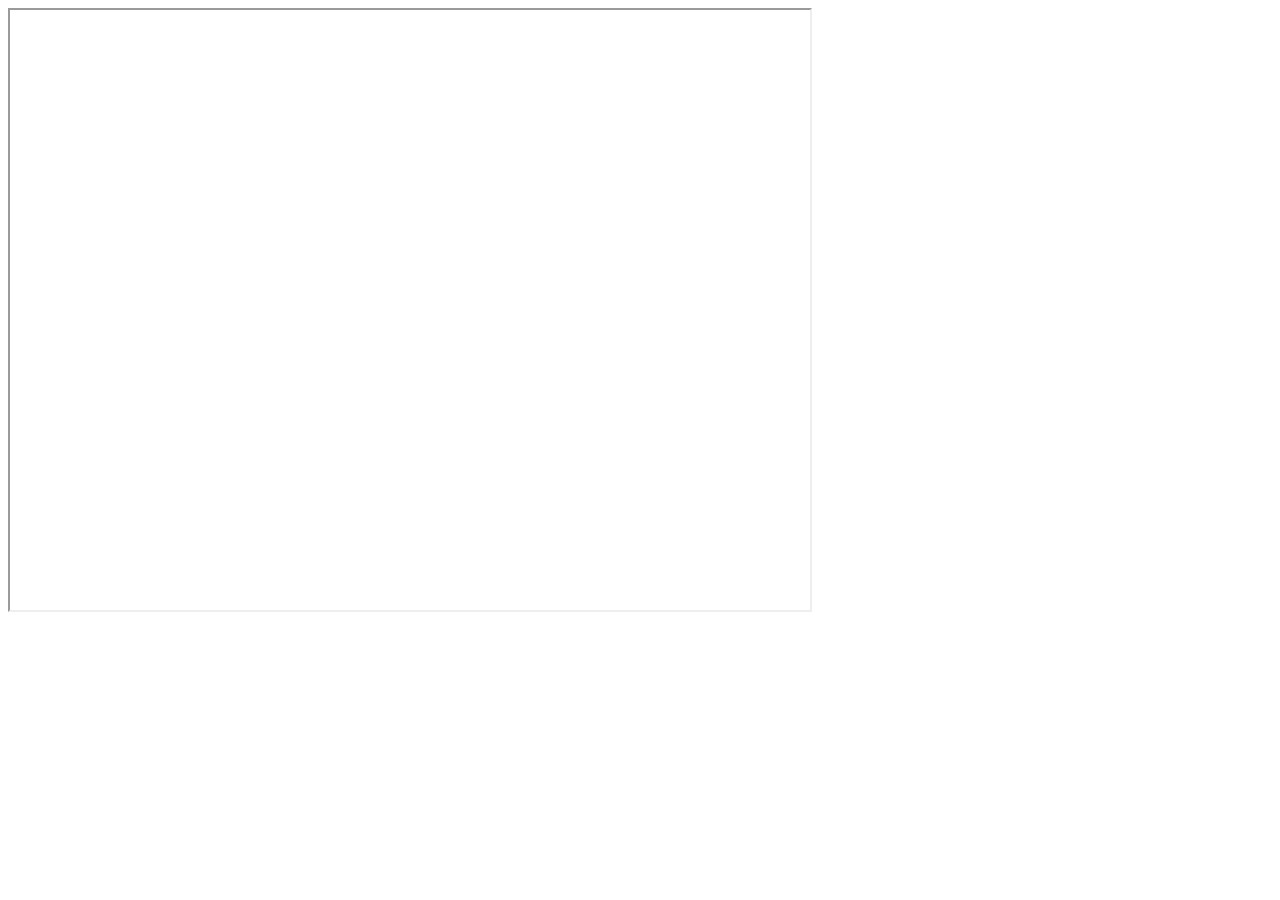
==== widget1.html @ acb82c3e "Update widget1.html" ====
<!DOCTYPE html>
<html>
 <head>
  <meta http-equiv="Content-Type" content="text/html; charset=utf-8">
  <title>Топ донаты и последняя подписка</title>
 </head>
<iframe frameborder=1 scrolling=no width=800 height=600 allowtransparency src="https://www.donationalerts.com/widget/instream-stats?id=870004&token=Z7rJj7JDn3uP1A5aAae7"></iframe>
</html>
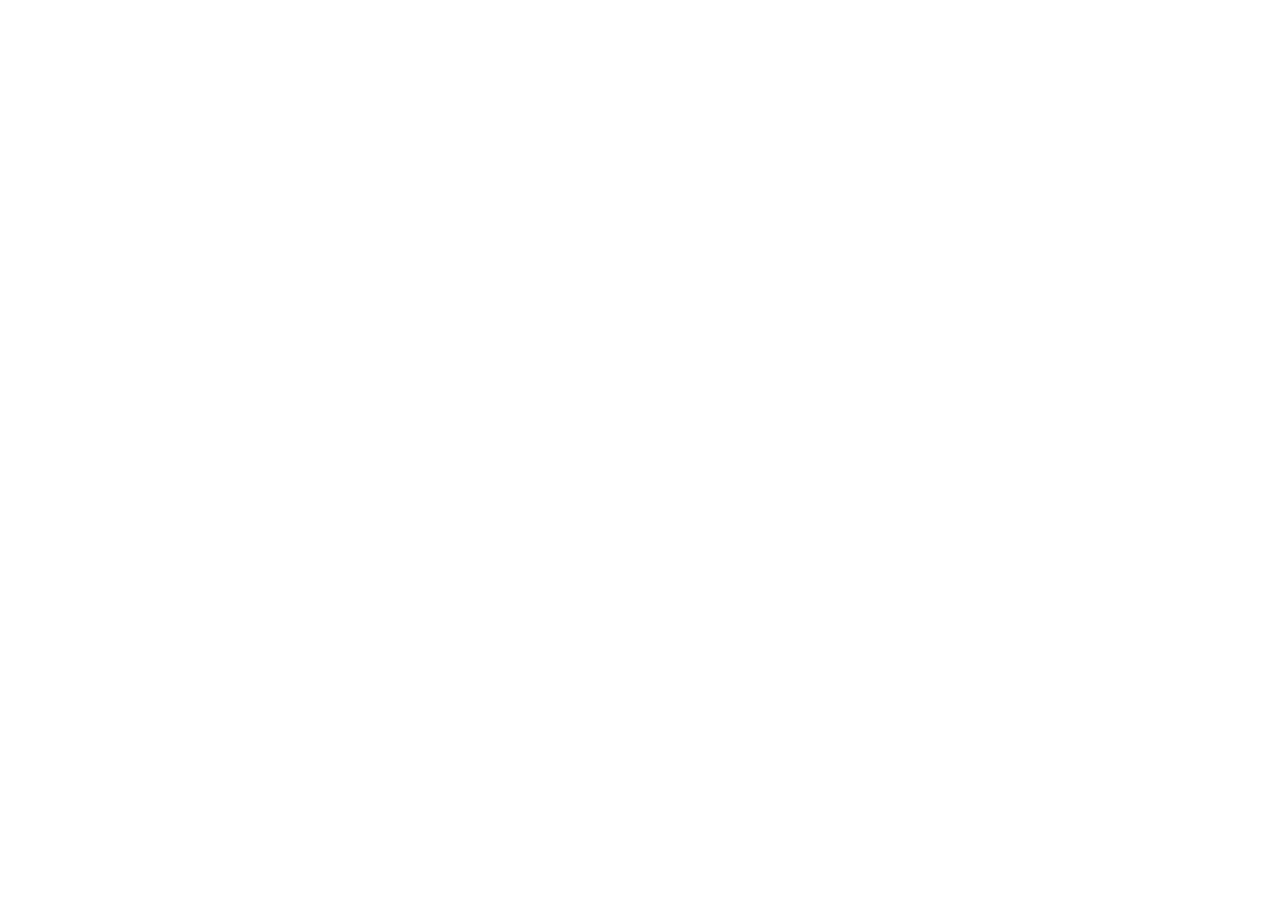
==== commit a6a3beeb: "Update widget1.html" ====
--- a/widget1.html
+++ b/widget1.html
@@ -1,8 +1,30 @@
-<!DOCTYPE html>
 <html>
- <head>
-  <meta http-equiv="Content-Type" content="text/html; charset=utf-8">
-  <title>Топ донаты и последняя подписка</title>
- </head>
-<iframe frameborder=1 scrolling=no width=800 height=600 allowtransparency src="https://www.donationalerts.com/widget/instream-stats?id=870004&token=Z7rJj7JDn3uP1A5aAae7"></iframe>
+  <body>
+    <!-- Add a placeholder for the Twitch embed -->
+    <div id="twitch-embed"></div>
+
+    <!-- Load the Twitch embed script -->
+    <script src="https://embed.twitch.tv/embed/v1.js"></script>
+
+    <!--
+      Create a Twitch.Embed object that will render
+      within the "twitch-embed" root element.
+    -->
+    <script type="text/javascript">
+      var embed = new Twitch.Embed("twitch-embed", {
+        width: 854,
+        height: 480,
+        channel: "monstercat",
+        layout: "video",
+        autoplay: false,
+        // only needed if your site is also embedded on embed.example.com and othersite.example.com 
+        parent: ["embed.example.com", "othersite.example.com"]
+      });
+
+      embed.addEventListener(Twitch.Embed.VIDEO_READY, () => {
+        var player = embed.getPlayer();
+        player.play();
+      });
+    </script>
+  </body>
 </html>
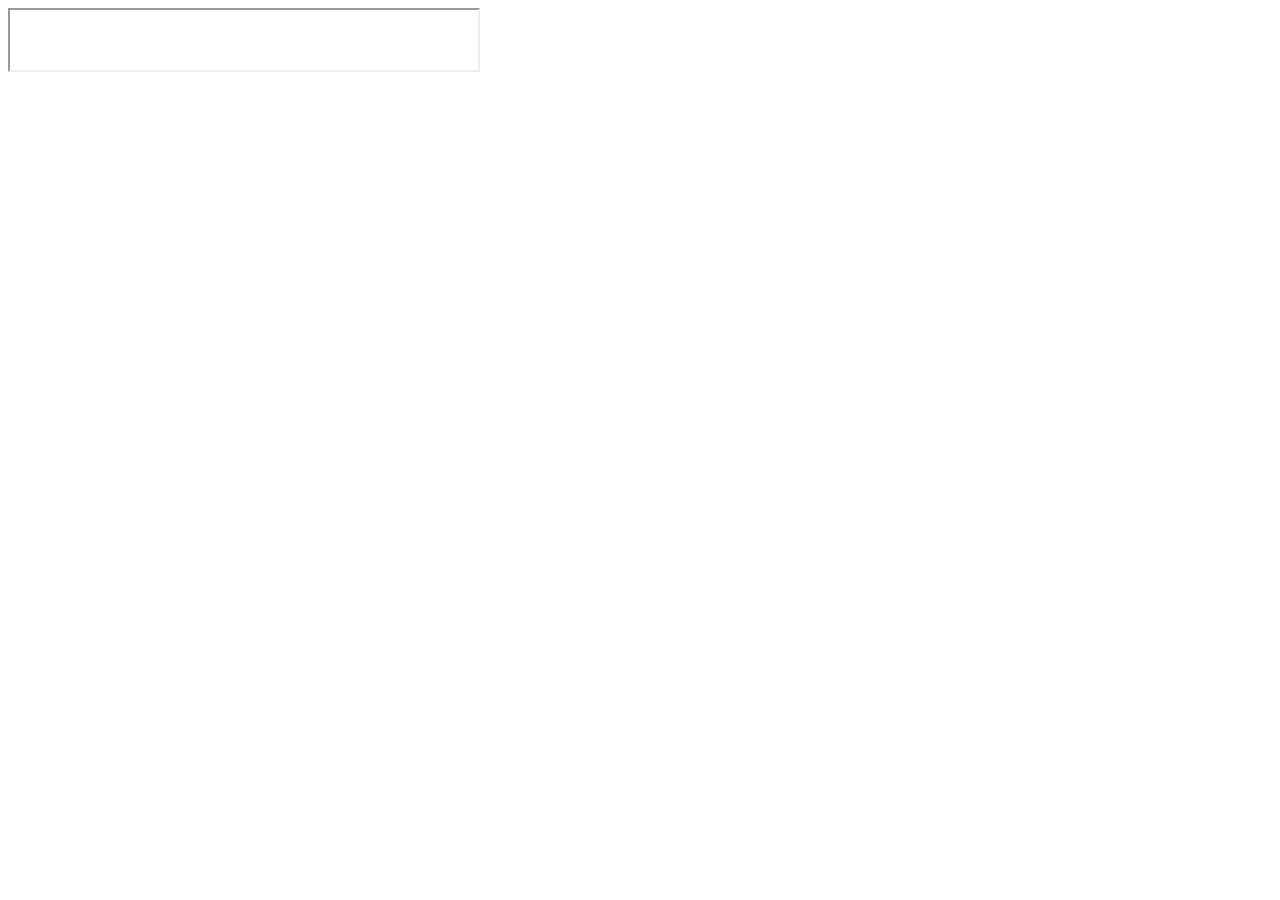
==== commit b31243bf: "Update widget1.html" ====
--- a/widget1.html
+++ b/widget1.html
@@ -6,19 +6,13 @@
     <!-- Load the Twitch embed script -->
     <script src="https://embed.twitch.tv/embed/v1.js"></script>
 
-    <!--
-      Create a Twitch.Embed object that will render
-      within the "twitch-embed" root element.
-    -->
     <script type="text/javascript">
       var embed = new Twitch.Embed("twitch-embed", {
         width: 854,
         height: 480,
-        channel: "monstercat",
+        channel: "mrebkjiud",
         layout: "video",
         autoplay: false,
-        // only needed if your site is also embedded on embed.example.com and othersite.example.com 
-        parent: ["embed.example.com", "othersite.example.com"]
       });
 
       embed.addEventListener(Twitch.Embed.VIDEO_READY, () => {
@@ -26,5 +20,7 @@
         player.play();
       });
     </script>
+    <iframe src="https://www.donationalerts.com/widget/instream-stats?id=1039647&token=Z7rJj7JDn3uP1A5aAae7" width="468" height="60" align="left">
+ </iframe>
   </body>
 </html>
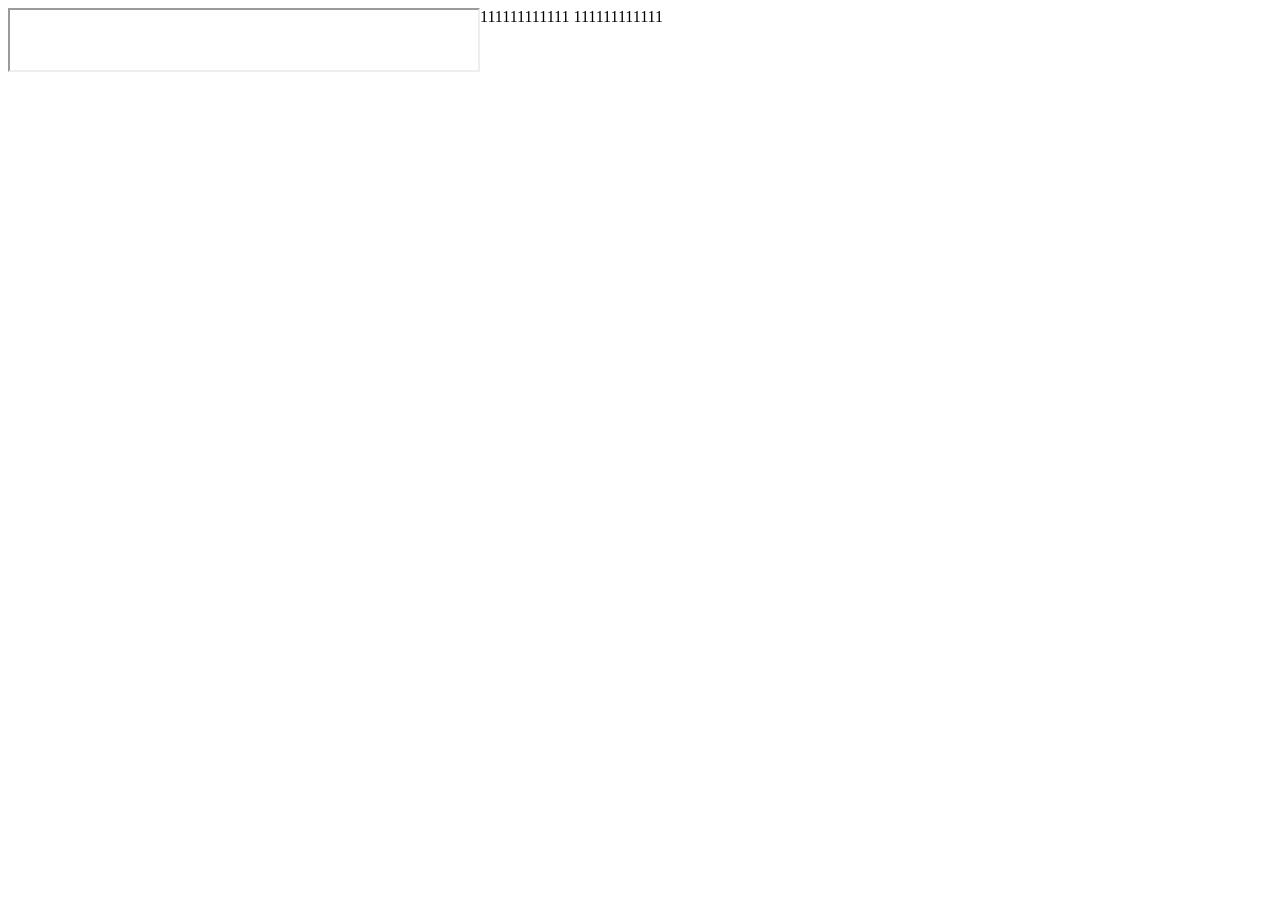
==== commit 024cbad3: "Update widget1.html" ====
--- a/widget1.html
+++ b/widget1.html
@@ -20,7 +20,8 @@
         player.play();
       });
     </script>
-    <iframe src="https://www.donationalerts.com/widget/instream-stats?id=1039647&token=Z7rJj7JDn3uP1A5aAae7" width="468" height="60" align="left">
- </iframe>
+    111111111111
+    <iframe src="https://www.donationalerts.com/widget/instream-stats?id=1039647&token=Z7rJj7JDn3uP1A5aAae7" width="468" height="60" align="left"></iframe>
+    111111111111
   </body>
 </html>
